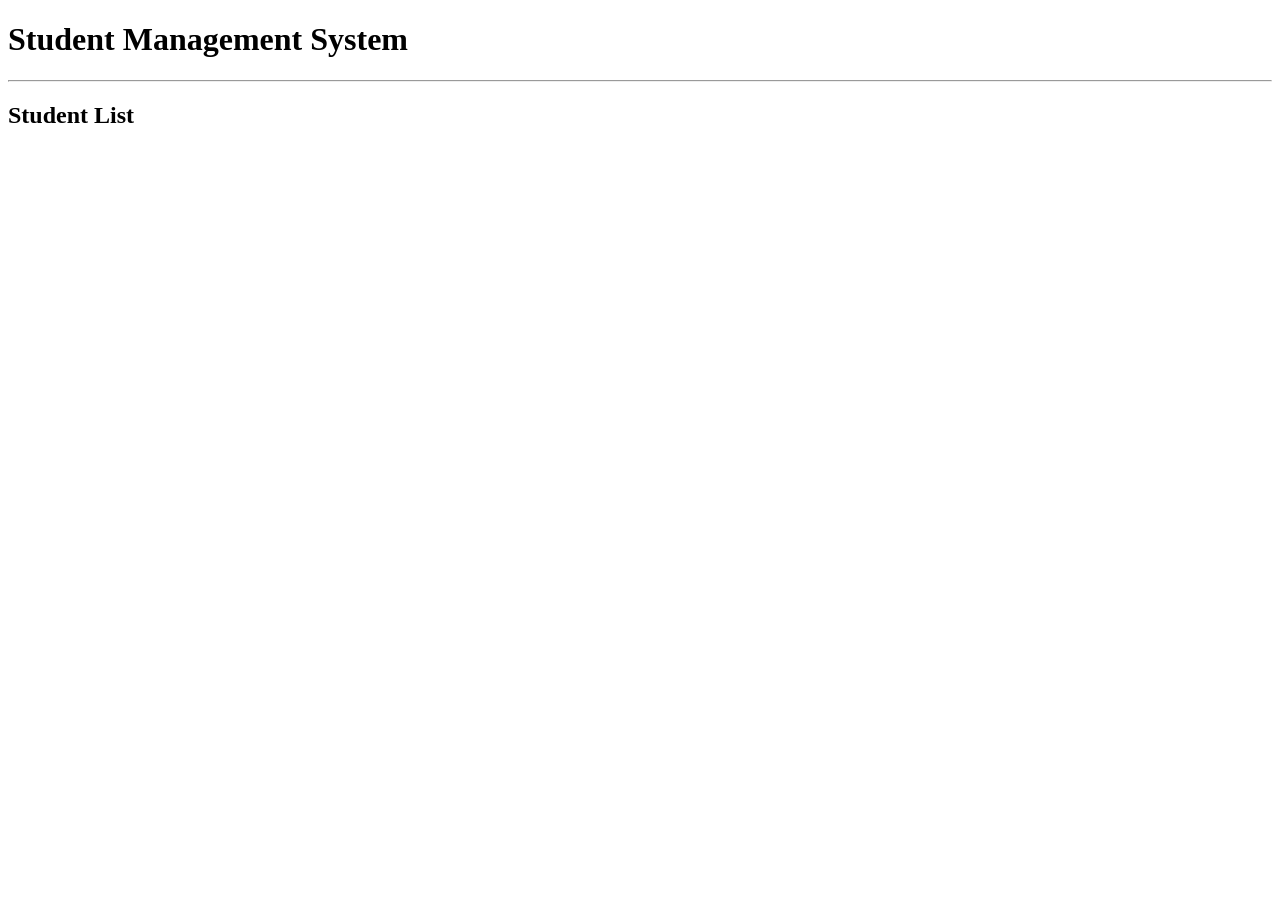
==== index.html @ 7c9ee8c4 "add title to ind.file" ====
<!DOCTYPE html>
<html lang="en">
<head>
    <meta charset="UTF-8">
    <meta name="viewport" content="width=device-width, initial-scale=1.0">
    <title>Student System</title>
</head>
<body>
    
    <h1>Student Management System</h1>
    <hr>
    <h2>Student List</h2>

</body>
</html>
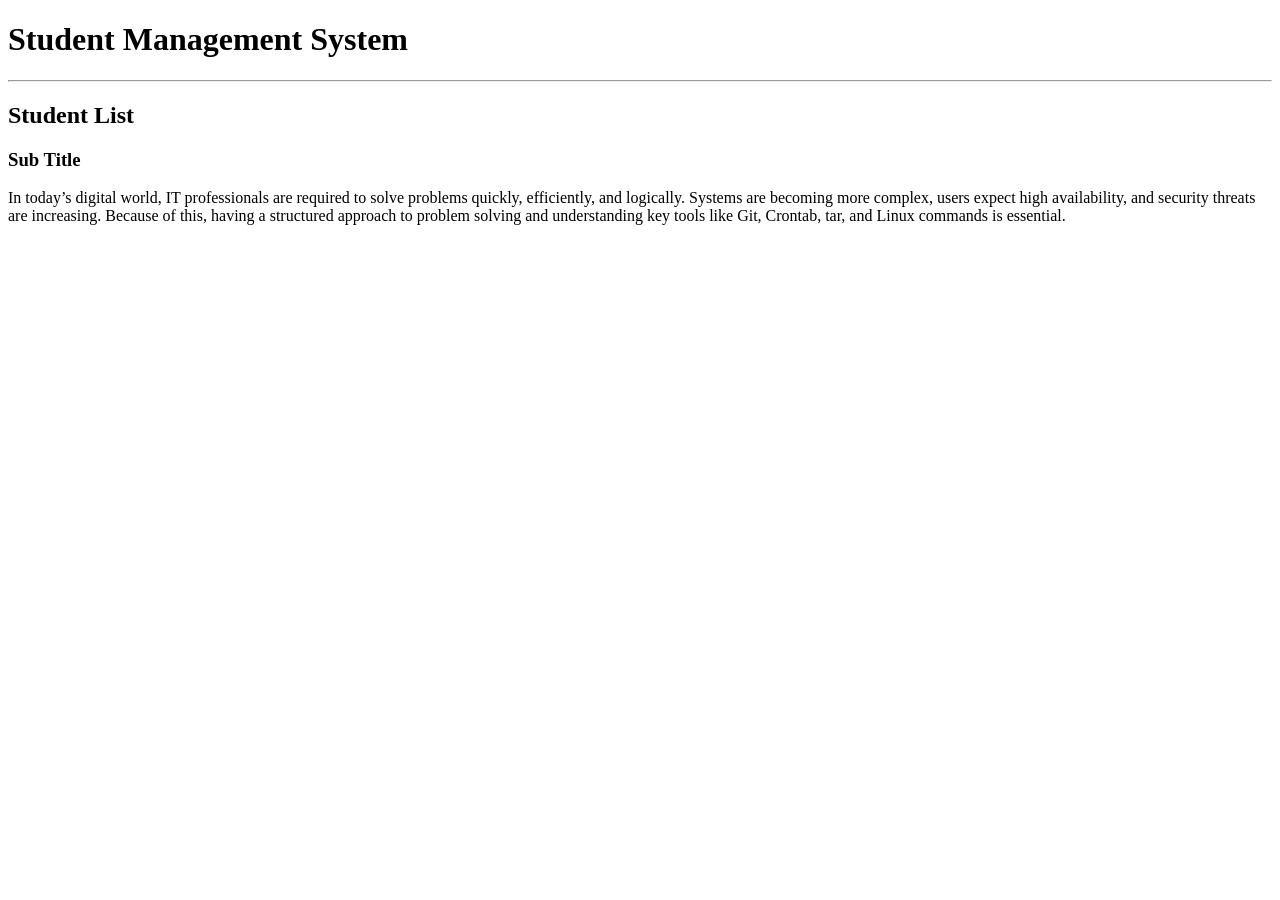
==== commit ac96c600: "add title to ind.file" ====
--- a/index.html
+++ b/index.html
@@ -10,6 +10,14 @@
     <h1>Student Management System</h1>
     <hr>
     <h2>Student List</h2>
-
+    <h3>Sub Title</h3>
+    <p>
+        In today’s digital world, 
+        IT professionals are required to solve problems quickly, 
+        efficiently, and logically. Systems are becoming more complex, 
+        users expect high availability, and security threats are increasing. 
+        Because of this, having a structured approach to problem solving and understanding key tools like Git, 
+        Crontab, tar, and Linux commands is essential.
+    </p>
 </body>
 </html>
